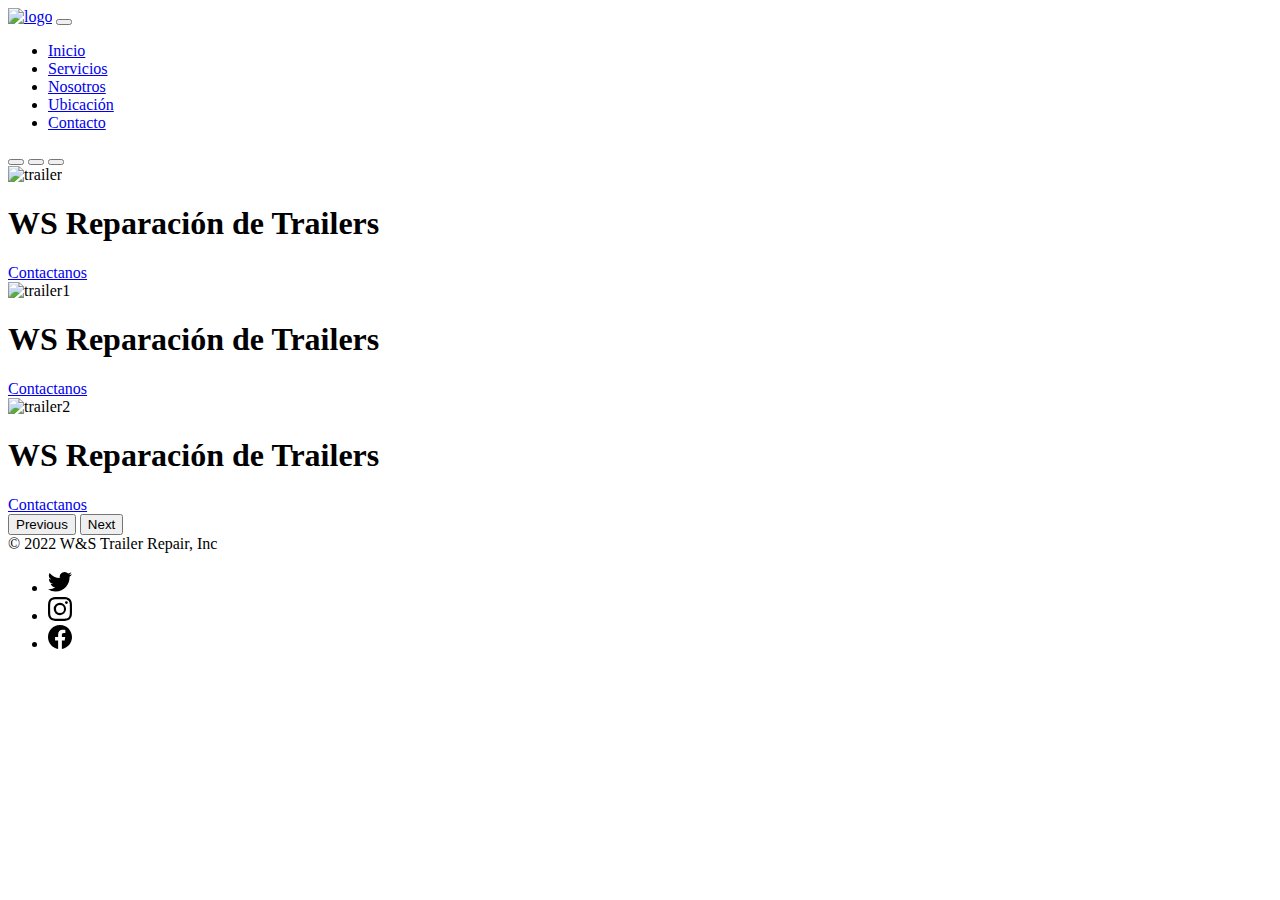
==== index.html @ f012eaa8 "Aplicando Bootstrap 3" ====
<!DOCTYPE html>
<html lang="en">
<head>
    <meta charset="UTF-8">
    <meta http-equiv="X-UA-Compatible" content="IE=edge">
    <meta name="viewport" content="width=device-width, initial-scale=1.0">
    <title>Inicio</title>
    <!-- CSS only -->
    <link href="https://cdn.jsdelivr.net/npm/bootstrap@5.2.0-beta1/dist/css/bootstrap.min.css" rel="stylesheet" integrity="sha384-0evHe/X+R7YkIZDRvuzKMRqM+OrBnVFBL6DOitfPri4tjfHxaWutUpFmBp4vmVor" crossorigin="anonymous">
    <!-- CSS -->
    <link rel="stylesheet" href="./css/style.css">
    <link rel="shortcut icon" href="./Img/logosinfondo.png" type="image/x-icon">
</head>
<body>
    <header>
        <nav class="navbar navbar-expand-lg bg-light">        
            <div class="container-fluid">
                <a class="navbar-brand" href="./index.html"><img src="./img/logosinfondo.png" alt="logo"></a>
                <button class="navbar-toggler" type="button" data-bs-toggle="collapse" data-bs-target="#navbarSupportedContent" aria-controls="navbarSupportedContent" aria-expanded="false" aria-label="Toggle navigation">
                <span class="navbar-toggler-icon"></span>
                </button>
                <div class="collapse navbar-collapse" id="navbarSupportedContent">
                    <ul class="navbar-nav ms-auto mb-2 mb-lg-0 " >
                        <li class="nav-item">
                            <a class="nav-link active" aria-current="page" href="./index.html">Inicio</a>
                        </li>
                        <li class="nav-item">
                            <a class="nav-link active" aria-current="page" href="./Pages/servicios.html">Servicios</a>
                        </li>
                        <li class="nav-item">
                            <a class="nav-link active" aria-current="page" href="./Pages/nosotros.html">Nosotros</a>
                        </li>
                        <li class="nav-item">
                            <a class="nav-link active" aria-current="page" href="./Pages/ubicacion.html">Ubicación</a>
                        </li>
                        <li class="nav-item">
                            <a class="nav-link active" aria-current="page" href="./Pages/contacto.html">Contacto</a>
                        </li>                        
                    </ul>                    
                </div>
            </div>        
        </nav>   
    </header> 
    <main>
        <div id="carouselExampleCaptions" class="carousel slide" data-bs-ride="false">
            <div class="carousel-indicators">
                <button type="button" data-bs-target="#carouselExampleCaptions" data-bs-slide-to="0" class="active" aria-current="true" aria-label="Slide 1"></button>
                <button type="button" data-bs-target="#carouselExampleCaptions" data-bs-slide-to="1" aria-label="Slide 2"></button>
                <button type="button" data-bs-target="#carouselExampleCaptions" data-bs-slide-to="2" aria-label="Slide 3"></button>
                </div>
                <div class="carousel-inner">
                    <div class="carousel-item active">
                        <img src="./img/trailer.jpg" class="d-block w-100" alt="trailer">
                    <div class="carousel-caption d-none d-md-block">
                        <h1>WS Reparación de Trailers</h1>
                        <div class="contenedor_boton">
                            <a href="./Pages/contacto.html" class="btn btn-warning">Contactanos</a>
                        </div>
                    </div>
                </div>
                <div class="carousel-item">
                    <img src="./img/trailer1.jpg" class="d-block w-100" alt="trailer1">
                <div class="carousel-caption d-none d-md-block">
                    <h1>WS Reparación de Trailers</h1>
                    <div class="contenedor_boton">
                        <a href="./Pages/contacto.html" class="btn btn-warning">Contactanos</a>
                    </div>
                </div>
            </div>
                <div class="carousel-item">
                    <img src="./img/trailer2.jpg" class="d-block w-100" alt="trailer2">
                    <div class="carousel-caption d-none d-md-block">
                        <h1>WS Reparación de Trailers</h1>
                        <div class="contenedor_boton">
                            <a href="./Pages/contacto.html" class="btn btn-warning">Contactanos</a>
                        </div>
                    </div>
                </div>
            </div>
            <button class="carousel-control-prev" type="button" data-bs-target="#carouselExampleCaptions" data-bs-slide="prev">
                <span class="carousel-control-prev-icon" aria-hidden="true"></span>
                <span class="visually-hidden">Previous</span>
            </button>
            <button class="carousel-control-next" type="button" data-bs-target="#carouselExampleCaptions" data-bs-slide="next">
                <span class="carousel-control-next-icon" aria-hidden="true"></span>
                <span class="visually-hidden">Next</span>
            </button>
        </div>
        <!-- JavaScript Bundle with Popper -->
    <script src="https://cdn.jsdelivr.net/npm/bootstrap@5.2.0-beta1/dist/js/bootstrap.bundle.min.js" integrity="sha384-pprn3073KE6tl6bjs2QrFaJGz5/SUsLqktiwsUTF55Jfv3qYSDhgCecCxMW52nD2" crossorigin="anonymous"></script>
    </main>
    <!-- Iconos de redes sociales -->
    <svg xmlns="http://www.w3.org/2000/svg" style="display: none;">
        <symbol id="facebook" viewBox="0 0 16 16">
            <path d="M16 8.049c0-4.446-3.582-8.05-8-8.05C3.58 0-.002 3.603-.002 8.05c0 4.017 2.926 7.347 6.75 7.951v-5.625h-2.03V8.05H6.75V6.275c0-2.017 1.195-3.131 3.022-3.131.876 0 1.791.157 1.791.157v1.98h-1.009c-.993 0-1.303.621-1.303 1.258v1.51h2.218l-.354 2.326H9.25V16c3.824-.604 6.75-3.934 6.75-7.951z"/>
        </symbol>
        <symbol id="instagram" viewBox="0 0 16 16">
            <path d="M8 0C5.829 0 5.556.01 4.703.048 3.85.088 3.269.222 2.76.42a3.917 3.917 0 0 0-1.417.923A3.927 3.927 0 0 0 .42 2.76C.222 3.268.087 3.85.048 4.7.01 5.555 0 5.827 0 8.001c0 2.172.01 2.444.048 3.297.04.852.174 1.433.372 1.942.205.526.478.972.923 1.417.444.445.89.719 1.416.923.51.198 1.09.333 1.942.372C5.555 15.99 5.827 16 8 16s2.444-.01 3.298-.048c.851-.04 1.434-.174 1.943-.372a3.916 3.916 0 0 0 1.416-.923c.445-.445.718-.891.923-1.417.197-.509.332-1.09.372-1.942C15.99 10.445 16 10.173 16 8s-.01-2.445-.048-3.299c-.04-.851-.175-1.433-.372-1.941a3.926 3.926 0 0 0-.923-1.417A3.911 3.911 0 0 0 13.24.42c-.51-.198-1.092-.333-1.943-.372C10.443.01 10.172 0 7.998 0h.003zm-.717 1.442h.718c2.136 0 2.389.007 3.232.046.78.035 1.204.166 1.486.275.373.145.64.319.92.599.28.28.453.546.598.92.11.281.24.705.275 1.485.039.843.047 1.096.047 3.231s-.008 2.389-.047 3.232c-.035.78-.166 1.203-.275 1.485a2.47 2.47 0 0 1-.599.919c-.28.28-.546.453-.92.598-.28.11-.704.24-1.485.276-.843.038-1.096.047-3.232.047s-2.39-.009-3.233-.047c-.78-.036-1.203-.166-1.485-.276a2.478 2.478 0 0 1-.92-.598 2.48 2.48 0 0 1-.6-.92c-.109-.281-.24-.705-.275-1.485-.038-.843-.046-1.096-.046-3.233 0-2.136.008-2.388.046-3.231.036-.78.166-1.204.276-1.486.145-.373.319-.64.599-.92.28-.28.546-.453.92-.598.282-.11.705-.24 1.485-.276.738-.034 1.024-.044 2.515-.045v.002zm4.988 1.328a.96.96 0 1 0 0 1.92.96.96 0 0 0 0-1.92zm-4.27 1.122a4.109 4.109 0 1 0 0 8.217 4.109 4.109 0 0 0 0-8.217zm0 1.441a2.667 2.667 0 1 1 0 5.334 2.667 2.667 0 0 1 0-5.334z"/>
        </symbol>
        <symbol id="twitter" viewBox="0 0 16 16">
            <path d="M5.026 15c6.038 0 9.341-5.003 9.341-9.334 0-.14 0-.282-.006-.422A6.685 6.685 0 0 0 16 3.542a6.658 6.658 0 0 1-1.889.518 3.301 3.301 0 0 0 1.447-1.817 6.533 6.533 0 0 1-2.087.793A3.286 3.286 0 0 0 7.875 6.03a9.325 9.325 0 0 1-6.767-3.429 3.289 3.289 0 0 0 1.018 4.382A3.323 3.323 0 0 1 .64 6.575v.045a3.288 3.288 0 0 0 2.632 3.218 3.203 3.203 0 0 1-.865.115 3.23 3.23 0 0 1-.614-.057 3.283 3.283 0 0 0 3.067 2.277A6.588 6.588 0 0 1 .78 13.58a6.32 6.32 0 0 1-.78-.045A9.344 9.344 0 0 0 5.026 15z"/>
        </symbol>
    </svg>
    <!-- terminan -->
    <div class="container">
        <footer class="d-flex flex-wrap justify-content-between align-items-center py-3 my-4 border-top colorfooter">
            <div class="col-md-4 d-flex align-items-center">
                <span class="text-muted">&copy; 2022 W&S Trailer Repair, Inc</span>
            </div>
            <ul class="nav col-md-4 justify-content-end list-unstyled d-flex">
                <li class="ms-3"><a class="text-muted" href="http://www.twitter.com"><svg class="bi" width="24" height="24"><use xlink:href="#twitter"/> --></svg></a></li>
                <li class="ms-3"><a class="text-muted" href="http://www.instagram.com"><svg class="bi" width="24" height="24"><use xlink:href="#instagram"/></svg></a></li>
                <li class="ms-3"><a class="text-muted" href="http://wwww.facebook.com"><svg class="bi" width="24" height="24"><use xlink:href="#facebook"/></svg></a></li>
            </ul>
        </footer>
    </div>
</body>
</html>
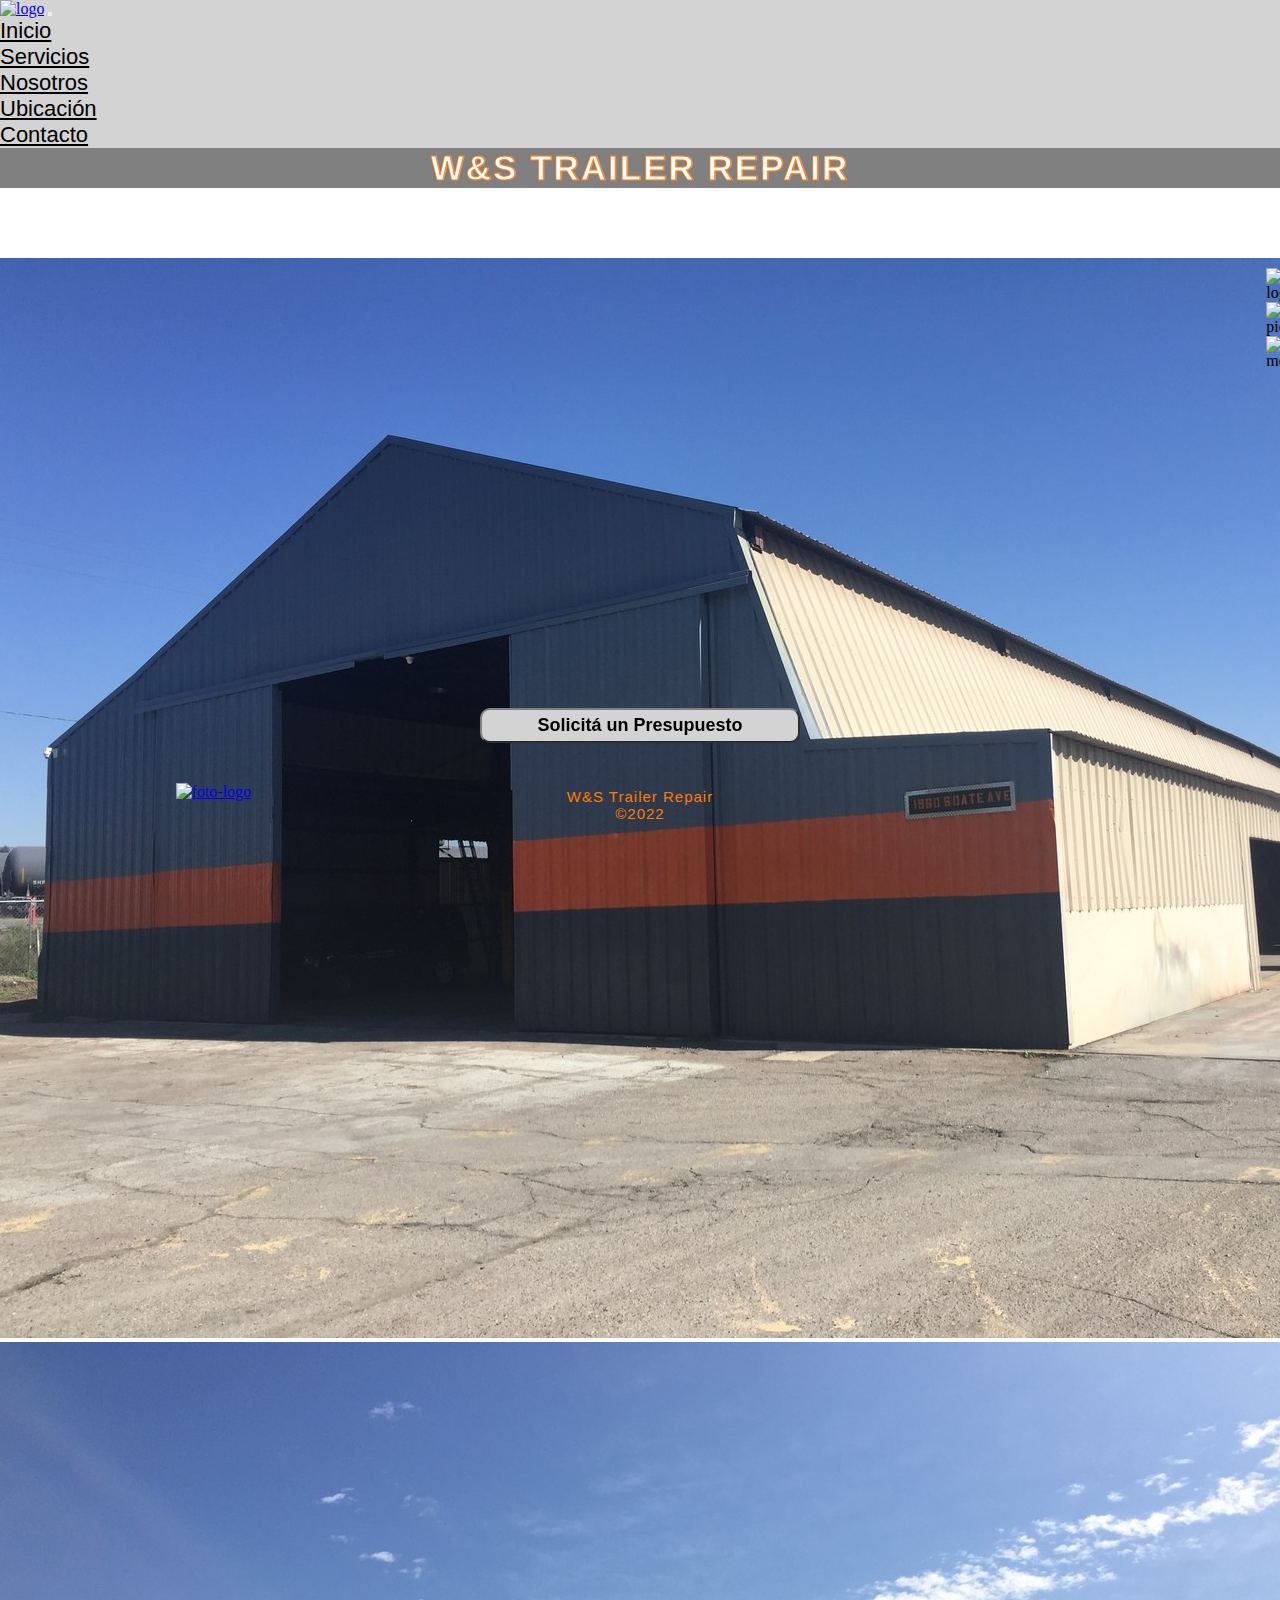
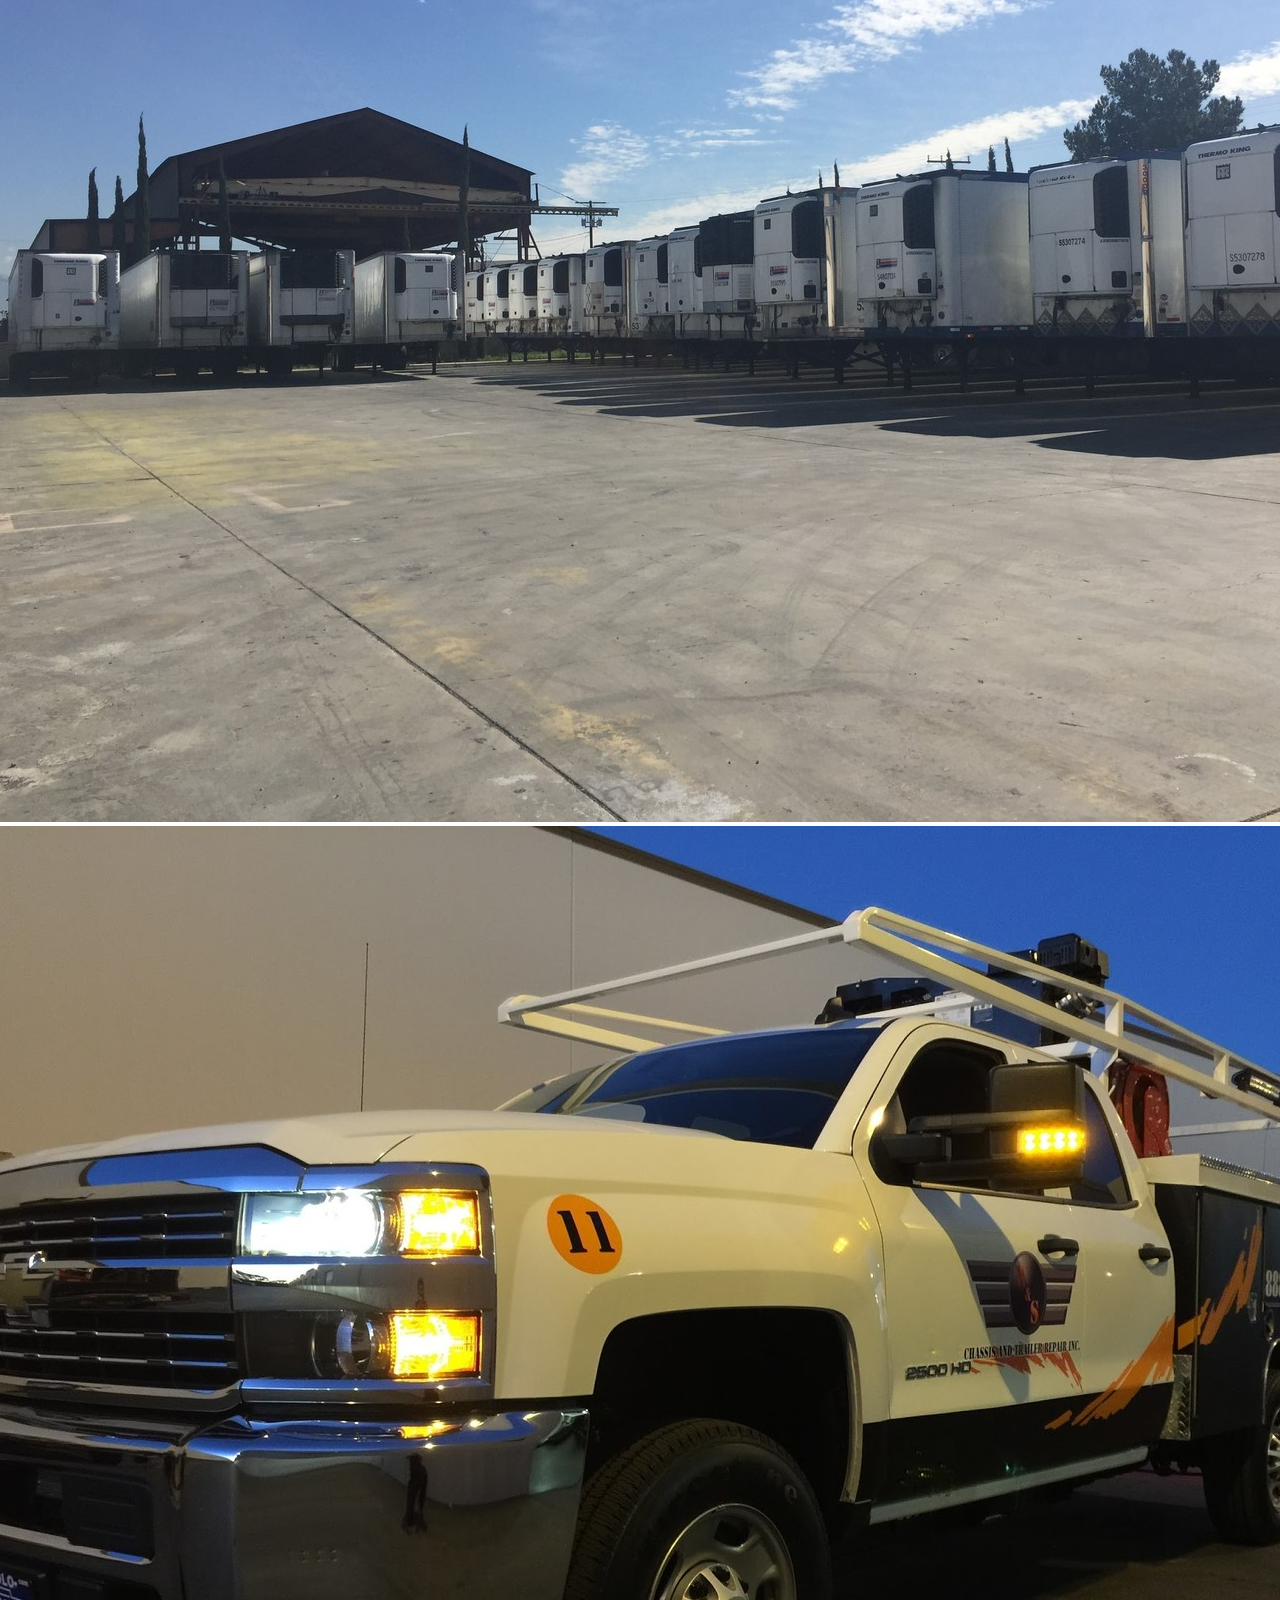
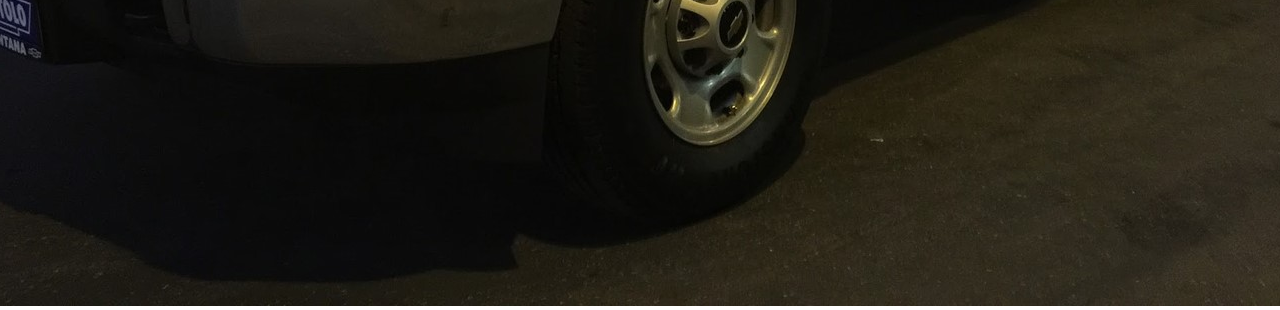
==== commit d7642ea9: "segunda entrega" ====
--- a/index.html
+++ b/index.html
@@ -10,6 +10,8 @@
     <!-- CSS -->
     <link rel="stylesheet" href="./css/style.css">
     <link rel="shortcut icon" href="./Img/logosinfondo.png" type="image/x-icon">
+    <link href="https://unpkg.com/aos@2.3.1/dist/aos.css" rel="stylesheet">
+    <script src="https://kit.fontawesome.com/0d23f1ec48.js" crossorigin="anonymous"></script>
 </head>
 <body>
     <header>
@@ -41,78 +43,87 @@
             </div>        
         </nav>   
     </header> 
-    <main>
-        <div id="carouselExampleCaptions" class="carousel slide" data-bs-ride="false">
-            <div class="carousel-indicators">
-                <button type="button" data-bs-target="#carouselExampleCaptions" data-bs-slide-to="0" class="active" aria-current="true" aria-label="Slide 1"></button>
-                <button type="button" data-bs-target="#carouselExampleCaptions" data-bs-slide-to="1" aria-label="Slide 2"></button>
-                <button type="button" data-bs-target="#carouselExampleCaptions" data-bs-slide-to="2" aria-label="Slide 3"></button>
-                </div>
-                <div class="carousel-inner">
-                    <div class="carousel-item active">
-                        <img src="./img/trailer.jpg" class="d-block w-100" alt="trailer">
-                    <div class="carousel-caption d-none d-md-block">
-                        <h1>WS Reparación de Trailers</h1>
-                        <div class="contenedor_boton">
-                            <a href="./Pages/contacto.html" class="btn btn-warning">Contactanos</a>
+    <main>  
+        <section class="section0">
+            <div class="titulo_index">
+                <h1>W&S TRAILER REPAIR</h1>
+            </div>
+        </section>     
+        <section id="section1">
+            <div class="contenedor0">
+                <div id="carouselExampleCaptions" class="carousel slide" data-bs-ride="false">
+                    <div class="carousel-indicators">
+                        <button type="button" data-bs-target="#carouselExampleCaptions" data-bs-slide-to="0" class="active" aria-current="true" aria-label="Slide 1"></button>
+                        <button type="button" data-bs-target="#carouselExampleCaptions" data-bs-slide-to="1" aria-label="Slide 2"></button>
+                        <button type="button" data-bs-target="#carouselExampleCaptions" data-bs-slide-to="2" aria-label="Slide 3"></button>
+                        </div>
+                        <div class="carousel-inner">
+                            <div class="carousel-item active">
+                                <img src="./img/trailer.jpg" class="d-block w-100" alt="trailer">
+                        </div>
+                        <div class="carousel-item">
+                            <img src="./img/trailer1.jpg" class="d-block w-100" alt="trailer1">
+                    </div>
+                        <div class="carousel-item">
+                            <img src="./img/trailer2.jpg" class="d-block w-100" alt="trailer2">
                         </div>
                     </div>
-                </div>
-                <div class="carousel-item">
-                    <img src="./img/trailer1.jpg" class="d-block w-100" alt="trailer1">
-                <div class="carousel-caption d-none d-md-block">
-                    <h1>WS Reparación de Trailers</h1>
-                    <div class="contenedor_boton">
-                        <a href="./Pages/contacto.html" class="btn btn-warning">Contactanos</a>
-                    </div>
+                    <button class="carousel-control-prev" type="button" data-bs-target="#carouselExampleCaptions" data-bs-slide="prev">
+                        <span class="carousel-control-prev-icon" aria-hidden="true"></span>
+                        <span class="visually-hidden">Previous</span>
+                    </button>
+                    <button class="carousel-control-next" type="button" data-bs-target="#carouselExampleCaptions" data-bs-slide="next">
+                        <span class="carousel-control-next-icon" aria-hidden="true"></span>
+                        <span class="visually-hidden">Next</span>
+                    </button>
                 </div>
             </div>
-                <div class="carousel-item">
-                    <img src="./img/trailer2.jpg" class="d-block w-100" alt="trailer2">
-                    <div class="carousel-caption d-none d-md-block">
-                        <h1>WS Reparación de Trailers</h1>
-                        <div class="contenedor_boton">
-                            <a href="./Pages/contacto.html" class="btn btn-warning">Contactanos</a>
-                        </div>
-                    </div>
+            <div class="contenedor1">
+                <div class="imagenes">
+                    <img src="./img/logosinfondo.png" alt="logo">
+                    <img src="./img/nombresinfondo.png" alt="pie_logo">
+                    <img src="./img/logomecanico.png" alt="mecanico">
                 </div>
             </div>
-            <button class="carousel-control-prev" type="button" data-bs-target="#carouselExampleCaptions" data-bs-slide="prev">
-                <span class="carousel-control-prev-icon" aria-hidden="true"></span>
-                <span class="visually-hidden">Previous</span>
-            </button>
-            <button class="carousel-control-next" type="button" data-bs-target="#carouselExampleCaptions" data-bs-slide="next">
-                <span class="carousel-control-next-icon" aria-hidden="true"></span>
-                <span class="visually-hidden">Next</span>
-            </button>
+            
+        </section> 
+        <section id="section2">  
+            <div class="contenedor3">
+                <div class="contenedor_boton" data-aos="flip-left"
+                data-aos-easing="ease-out-cubic"
+                data-aos-duration="2000">
+                    <a href="./Pages/contacto.html"><button method="get" type="submit">Solicitá un Presupuesto</button></a>
+                </div>
+            </div>
+        </section>          
+        <!-- JavaScript Bundle with Popper -->
+        <script src="https://cdn.jsdelivr.net/npm/bootstrap@5.2.0-beta1/dist/js/bootstrap.bundle.min.js" integrity="sha384-pprn3073KE6tl6bjs2QrFaJGz5/SUsLqktiwsUTF55Jfv3qYSDhgCecCxMW52nD2" crossorigin="anonymous"></script>
+    </main>
+    <footer class="pie">
+        <div class="container_footer">
+            <div class="box">
+                <figure>
+                    <a href="./index.html">
+                        <img src="./img/logosinfondo.png" alt="foto-logo">
+                    </a>
+                </figure>
+            </div>
+            <div class="box">
+                <small class="small">W&S Trailer Repair <br>&copy;2022 </small>
+            </div>
+            <div class="box">
+                <div class="redes">  
+                    <a href="http://www.facebook.com" class="fa fa-facebook" target="_blank"></a>
+                    <a href="http://www.instagram.com" class="fa fa-instagram" target="_blank"></a>
+                    <a href="http://www.twitter.com" class="fa fa-twitter" target="_blank"></a>
+                </div>
+            </div>    
         </div>
-        <!-- JavaScript Bundle with Popper -->
-    <script src="https://cdn.jsdelivr.net/npm/bootstrap@5.2.0-beta1/dist/js/bootstrap.bundle.min.js" integrity="sha384-pprn3073KE6tl6bjs2QrFaJGz5/SUsLqktiwsUTF55Jfv3qYSDhgCecCxMW52nD2" crossorigin="anonymous"></script>
-    </main>
-    <!-- Iconos de redes sociales -->
-    <svg xmlns="http://www.w3.org/2000/svg" style="display: none;">
-        <symbol id="facebook" viewBox="0 0 16 16">
-            <path d="M16 8.049c0-4.446-3.582-8.05-8-8.05C3.58 0-.002 3.603-.002 8.05c0 4.017 2.926 7.347 6.75 7.951v-5.625h-2.03V8.05H6.75V6.275c0-2.017 1.195-3.131 3.022-3.131.876 0 1.791.157 1.791.157v1.98h-1.009c-.993 0-1.303.621-1.303 1.258v1.51h2.218l-.354 2.326H9.25V16c3.824-.604 6.75-3.934 6.75-7.951z"/>
-        </symbol>
-        <symbol id="instagram" viewBox="0 0 16 16">
-            <path d="M8 0C5.829 0 5.556.01 4.703.048 3.85.088 3.269.222 2.76.42a3.917 3.917 0 0 0-1.417.923A3.927 3.927 0 0 0 .42 2.76C.222 3.268.087 3.85.048 4.7.01 5.555 0 5.827 0 8.001c0 2.172.01 2.444.048 3.297.04.852.174 1.433.372 1.942.205.526.478.972.923 1.417.444.445.89.719 1.416.923.51.198 1.09.333 1.942.372C5.555 15.99 5.827 16 8 16s2.444-.01 3.298-.048c.851-.04 1.434-.174 1.943-.372a3.916 3.916 0 0 0 1.416-.923c.445-.445.718-.891.923-1.417.197-.509.332-1.09.372-1.942C15.99 10.445 16 10.173 16 8s-.01-2.445-.048-3.299c-.04-.851-.175-1.433-.372-1.941a3.926 3.926 0 0 0-.923-1.417A3.911 3.911 0 0 0 13.24.42c-.51-.198-1.092-.333-1.943-.372C10.443.01 10.172 0 7.998 0h.003zm-.717 1.442h.718c2.136 0 2.389.007 3.232.046.78.035 1.204.166 1.486.275.373.145.64.319.92.599.28.28.453.546.598.92.11.281.24.705.275 1.485.039.843.047 1.096.047 3.231s-.008 2.389-.047 3.232c-.035.78-.166 1.203-.275 1.485a2.47 2.47 0 0 1-.599.919c-.28.28-.546.453-.92.598-.28.11-.704.24-1.485.276-.843.038-1.096.047-3.232.047s-2.39-.009-3.233-.047c-.78-.036-1.203-.166-1.485-.276a2.478 2.478 0 0 1-.92-.598 2.48 2.48 0 0 1-.6-.92c-.109-.281-.24-.705-.275-1.485-.038-.843-.046-1.096-.046-3.233 0-2.136.008-2.388.046-3.231.036-.78.166-1.204.276-1.486.145-.373.319-.64.599-.92.28-.28.546-.453.92-.598.282-.11.705-.24 1.485-.276.738-.034 1.024-.044 2.515-.045v.002zm4.988 1.328a.96.96 0 1 0 0 1.92.96.96 0 0 0 0-1.92zm-4.27 1.122a4.109 4.109 0 1 0 0 8.217 4.109 4.109 0 0 0 0-8.217zm0 1.441a2.667 2.667 0 1 1 0 5.334 2.667 2.667 0 0 1 0-5.334z"/>
-        </symbol>
-        <symbol id="twitter" viewBox="0 0 16 16">
-            <path d="M5.026 15c6.038 0 9.341-5.003 9.341-9.334 0-.14 0-.282-.006-.422A6.685 6.685 0 0 0 16 3.542a6.658 6.658 0 0 1-1.889.518 3.301 3.301 0 0 0 1.447-1.817 6.533 6.533 0 0 1-2.087.793A3.286 3.286 0 0 0 7.875 6.03a9.325 9.325 0 0 1-6.767-3.429 3.289 3.289 0 0 0 1.018 4.382A3.323 3.323 0 0 1 .64 6.575v.045a3.288 3.288 0 0 0 2.632 3.218 3.203 3.203 0 0 1-.865.115 3.23 3.23 0 0 1-.614-.057 3.283 3.283 0 0 0 3.067 2.277A6.588 6.588 0 0 1 .78 13.58a6.32 6.32 0 0 1-.78-.045A9.344 9.344 0 0 0 5.026 15z"/>
-        </symbol>
-    </svg>
-    <!-- terminan -->
-    <div class="container">
-        <footer class="d-flex flex-wrap justify-content-between align-items-center py-3 my-4 border-top colorfooter">
-            <div class="col-md-4 d-flex align-items-center">
-                <span class="text-muted">&copy; 2022 W&S Trailer Repair, Inc</span>
-            </div>
-            <ul class="nav col-md-4 justify-content-end list-unstyled d-flex">
-                <li class="ms-3"><a class="text-muted" href="http://www.twitter.com"><svg class="bi" width="24" height="24"><use xlink:href="#twitter"/> --></svg></a></li>
-                <li class="ms-3"><a class="text-muted" href="http://www.instagram.com"><svg class="bi" width="24" height="24"><use xlink:href="#instagram"/></svg></a></li>
-                <li class="ms-3"><a class="text-muted" href="http://wwww.facebook.com"><svg class="bi" width="24" height="24"><use xlink:href="#facebook"/></svg></a></li>
-            </ul>
-        </footer>
-    </div>
+    </footer>   
+    
+    <script src="https://unpkg.com/aos@2.3.1/dist/aos.js"></script>
+    <script>
+        AOS.init();
+    </script>
 </body>
 </html>--- a/css/style.css
+++ b/css/style.css
@@ -0,0 +1,494 @@
+*{
+    padding:0;
+    margin:0;
+    box-sizing: border-box;
+}
+
+/* HEADER */
+.navbar {
+    background-color: lightgray  !important;    
+}
+.nav-item a {
+    font-family: sans-serif !important;
+    color: black !important;
+}
+.nav-item a:hover{
+    color: rgb(255, 123, 0) !important;
+}
+/* Index */
+.section0 {
+    width: 100%;
+    height: 40px;
+    text-align: center;
+    display: flex;
+    justify-content:center ;
+}
+.titulo_index {
+    width: 100%;
+    padding-top:  0px;
+    padding-bottom: 0px;    
+    text-align: center;
+    color: white;
+    font-family: sans-serif;    
+    background-color: gray;    
+    display: flex;
+    justify-content: center;    
+}
+.titulo_index h1{
+    font-size: 35px;
+    letter-spacing: 2px;
+    -webkit-text-stroke: 1px rgb(255, 123, 0); 
+    font-weight: bold;   
+}
+.contenedor_boton button {
+    font-family: sans-serif;
+    justify-content: center;
+    font-size: 18px;
+    width: 320px;
+    height: 35px;
+    font-weight: bold;
+    color: black;
+    border-radius: 10px; 
+    border-color: gray;
+    background-color: lightgray;        
+}
+/* === FOOTER INDEX === */
+.pie {
+    width: 100%;
+    height: 80px;
+    background-color: black;
+}
+.pie .container_footer {
+    width: 100%;
+    height: 80px;
+    margin: auto;
+    display: grid;
+    grid-template-columns: repeat(3, 1fr);
+}
+.pie .container_footer figure {
+    display: flex;
+    justify-content: center;
+    align-items: center;
+}
+.pie .container_footer figure img {
+    width: 150px;
+    height: auto;
+    padding-top: 10px;
+}
+.pie .container_footer .box{
+    height: 80px;
+}
+.pie .small{
+    display: flex;
+    justify-content: center;
+    color: rgb(255, 123, 0);
+    padding-top: 30px;
+    letter-spacing: 1px;
+    font-family: sans-serif;
+}
+.pie .container_footer .redes{
+    display: flex;
+    justify-content: center;
+    padding-top: 30px;
+    height: 70px;
+}
+.pie .container_footer .redes a {
+    display: inline-block;
+    text-decoration: none;
+    width: 80px;
+    height: 50px;
+    color: rgb(255, 123, 0);
+    text-align: center;
+    transition: all 300ms ease;    
+}
+.pie .container_footer .redes a:hover {
+    color: white;
+}
+/* FOOTER */
+.text-muted {
+    color: orange  !important;    
+} 
+/* SERVICIOS */
+.titulo {
+    padding: 30px;    
+    text-align: center;
+    color: orange;
+    font-family:Arial, Helvetica, sans-serif;
+}
+/* ubicacion */
+h4 {
+    font-size: 25px;
+    padding-top: 25px ;
+    text-align: center;
+    font-family:Arial, Helvetica, sans-serif;
+    letter-spacing: 2px;
+    word-spacing: 5px;
+    color: orange;
+}
+.iframe {    
+    text-align: center;  
+    padding-top: 25px;
+    padding-bottom: 50px;
+    font-size: 25px;
+}
+/* SERVICIOS */
+.titulo_form {
+    padding: 15px;  
+    text-align: center;  
+    color: orange;    
+}
+h5{
+    font-size: 35px;
+    text-align: center;
+}
+.formulario{    
+    width: 60%;
+    justify-content: center;
+} 
+.section_form{
+    display: flex;
+    justify-content: center;   
+} 
+/* NOSOTROS */
+
+/* #section1{
+    width: 100%;
+}
+.contenedor1 {
+    position: relative;
+    display: flex;
+    justify-content: center; 
+}
+.imagenes {
+    display: flex;
+    width: 50%;
+    height: auto;
+    flex-direction: column;
+    justify-content: center;
+    padding-top: 50px;
+}
+.contenedor2{
+    position: relative;
+    display: flex;
+        justify-content: center; 
+    padding-top: 50px;
+}
+.texto {
+    display: flex;
+    width: 50%;
+    height: auto;
+    flex-direction: column;
+    justify-content: center;
+    padding-top: 10px;
+}
+.contenedor2 h1{
+    font-size: 25px;
+    text-align: center;
+    color: rgb(255, 123, 0);
+    padding-bottom: 20px;   
+}
+.contenedor2 p{
+    font-size: 20px;
+    text-align:center;
+    padding-bottom: 20px;
+}
+.contenedor3 {
+    position: relative;
+    display: flex;
+    justify-content: center; 
+    padding: 30px;
+}
+.contenedor_boton button {
+    font-family: 'Koulen', cursive;
+    justify-content: center;
+    font-size: 18px;
+    width: 100px;
+    height: 40px;
+    font-weight: bold;
+    color: black; 
+    border-radius: 5px; 
+    border-color: white;
+    background-color: rgb(255, 123, 0);
+    padding: 3px;
+} */
+
+/* CONTACTO */
+.section_form{
+    padding-top: 80px;
+    padding-bottom: 80px;
+}
+.btn{
+    background-color: rgb(255, 123, 0) !important;
+}
+
+
+/* -- MOBILE -- */
+@media (max-width: 576px) {
+
+    /* HEADER */
+    .navbar-brand img{    
+        width: 150px;
+    }
+    .container-fluid{
+        width: 95%;
+    }
+    .nav-link{
+        font-size: 18px;        
+    }
+    /* FOOTER INDEX*/
+    .pie .container_footer figure img {
+        width: 100px;
+        height: auto;
+        padding-top: 20px;
+    }
+    .pie .container_footer .box{
+        height: 60px;
+    }
+    .pie .small{
+        display: flex;
+        justify-content: center;
+        color: rgb(255, 123, 0);
+        padding-top: 20px;
+        text-align: center;
+        font-family: sans-serif;
+        font-size: 12px;
+    }    
+    .pie .container_footer .redes{
+        padding-top: 30px;
+        height: 70px;
+    }
+    .pie .container_footer .redes a {
+        width: 40px;
+        height: 20px;
+        
+    }
+    /* FOOTER */
+    .text-muted {
+        font-size: 16px;
+    } 
+    /* INDEX */
+    .section0{
+        height: 40px;        
+    }
+    .titulo_index {
+        width: 100%;
+        padding-top:  5px;          
+    }
+    .titulo_index h1{
+        font-size: 25px;         
+        -webkit-text-stroke: 0.5px rgb(255, 123, 0);   
+    }    
+    .contenedor1 {
+        width: 100%;   
+        height: auto;     
+        padding: 20px;
+        display: flex;
+        justify-content: center;
+    } 
+    .imagenes {        
+        width: 50%;
+        height: auto;        
+        padding-top: 20px;
+        padding-bottom: 20PX;
+        display: flex;        
+        flex-direction: column;
+    } 
+    .contenedor3 {
+        position: relative;
+        display: flex;
+        justify-content: center; 
+        padding: 30px;
+    }     
+    .contenedor_boton button {
+        font-size: 18px;
+        width: 250px;
+        height: 30px;        
+    }
+}
+
+/* -- TABLET -- */
+@media (min-width: 576px) and (max-width: 992px) {
+
+    /* HEADER */
+    .navbar-brand img{    
+        width: 160px; 
+    }
+    .container-fluid{
+        width: 90%;
+    }
+    .nav-link{
+        font-size: 19px;
+    }   
+    /* INDEX */
+    .section0{
+        height: 40px;        
+    }
+    .titulo_index {
+        width: 100%;
+        padding-top:  5px;          
+    }
+    .titulo_index h1{
+        font-size: 25px;         
+        -webkit-text-stroke: 0.5px rgb(255, 123, 0);   
+    }    
+    .contenedor1 {
+        width: 100%;   
+        height: auto;     
+        padding: 20px;
+        display: flex;
+        justify-content: center;
+    } 
+    .imagenes {        
+        width: 50%;
+        height: auto;        
+        padding-top: 20px;
+        padding-bottom: 20PX;
+        display: flex;        
+        flex-direction: column;
+    } 
+    .contenedor3 {
+        position: relative;
+        display: flex;
+        justify-content: center; 
+        padding: 30px;
+    }     
+    .contenedor_boton button {
+        font-size: 18px;
+        width: 250px;
+        height: 30px;        
+    }
+    /* FOOTER INDEX*/
+    .pie .container_footer figure img {
+        width: 100px;
+        height: auto;
+        padding-top: 20px;
+    }
+    .pie .container_footer .box{
+        height: 60px;
+    }
+    .pie .small{
+        display: flex;
+        justify-content: center;
+        color: rgb(255, 123, 0);
+        padding-top: 20px;
+        text-align: center;
+        font-family: sans-serif;
+        font-size: 12px;
+    }    
+    .pie .container_footer .redes{
+        padding-top: 30px;
+        height: 70px;
+    }
+    .pie .container_footer .redes a {
+        width: 40px;
+        height: 20px;        
+    }
+    /* FOOTER */
+    .text-muted {
+        font-size: 16px;
+    } 
+    /* UBICACION */
+    h4 { 
+        font-size: 40px;
+    }
+    iframe {    
+        width: 550px;
+        height: 500px; 
+        padding-top: 0px;
+        padding-bottom: 0px;
+    }
+    /* NOSOTROS */
+    /* .contenedor2 p{
+        font-size: 25px;
+        text-align: justify;
+        padding-bottom: 10px;
+    }
+    .contenedor_boton button {
+        font-size: 20px;
+        width: 150px;
+        height: 60px;
+        padding: 10px;
+    }    */ 
+}
+
+/* -- DESKTOP -- */
+@media (min-width: 992px) {
+    /* HEADER */
+    .navbar-brand img {    
+        width: 170px;            
+    }
+    .container-fluid{
+        width: 80%;
+    }
+    .nav-link{
+        font-size: 22px;        
+    }       
+    /* FOOTER INDEX*/     
+    .pie .small{
+        display: flex;
+        justify-content: center;
+        color: rgb(255, 123, 0);
+        padding-top: 15px;
+        text-align: center;
+        font-family: sans-serif;
+        font-size: 15px;
+    }    
+    /* FOOTER */
+    .text-muted {
+        font-size: 20px;
+    }  
+    /* UBICACION */
+    h4 { 
+        font-size: 50px;
+    }
+    iframe {    
+        width: 700px;
+        height: 600px; 
+        padding-top: 0px;
+        padding-bottom: 0px;
+    }
+    /* INDEX */
+    #section1{
+        display: flex;  
+        justify-content: center;   
+        width: 100%;        
+    }    
+    .contenedor0 {        
+        width: 100%;  
+        height:auto ;      
+        padding: 20px;
+        display: flex;
+        justify-content: center;   
+        align-items: center;        
+    }
+    .carousel {
+        width: 100%;
+        height: 450px;        
+        padding-top: 50px;
+        display: flex; 
+        align-content: center;
+    }
+    .contenedor1 {
+        width: 80%;   
+        height: auto;     
+        padding: 20px;
+        display: flex;
+        justify-content: center;
+    }
+    .imagenes {        
+        width: 45%;
+        height: auto;        
+        padding-top: 60px;
+        display: flex;        
+        flex-direction: column;
+    }
+    .contenedor3 {
+        position: relative;
+        display: flex;
+        justify-content: center; 
+        padding: 30px;
+    }    
+    
+}
+
+
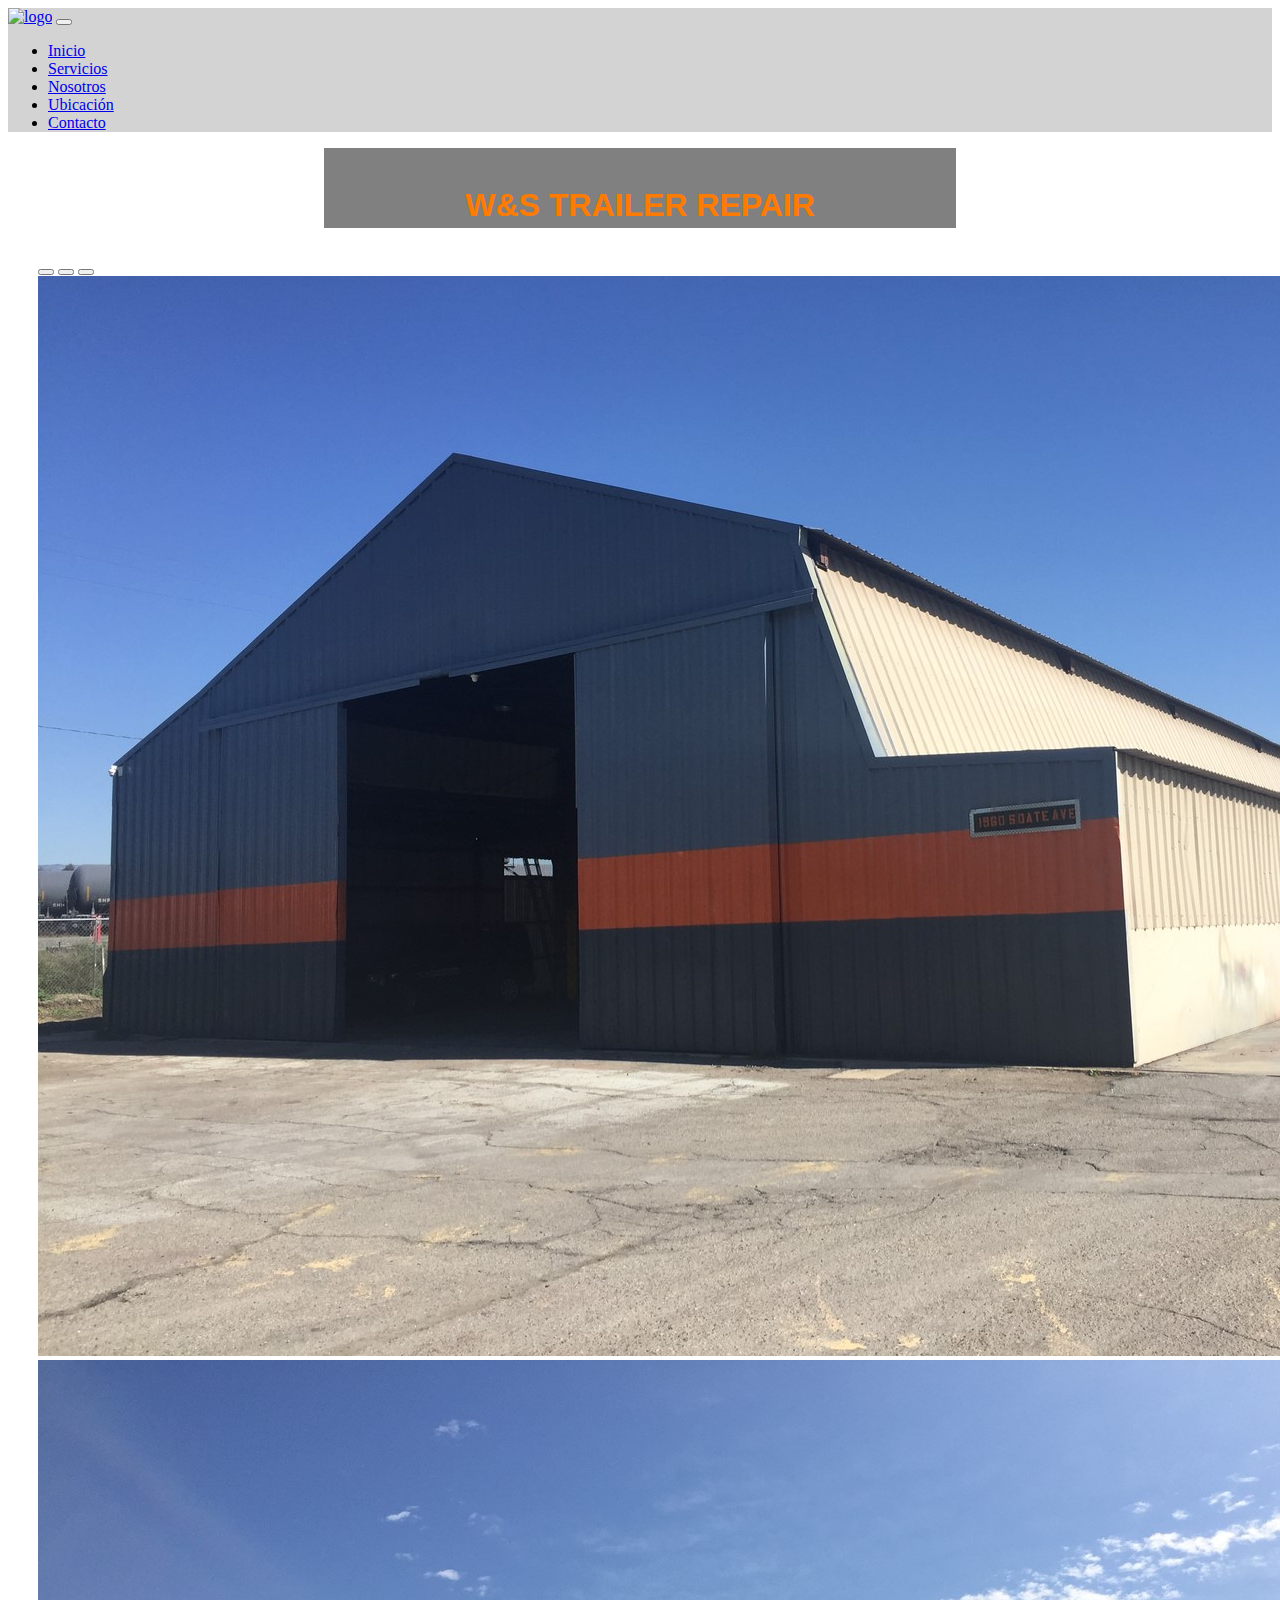
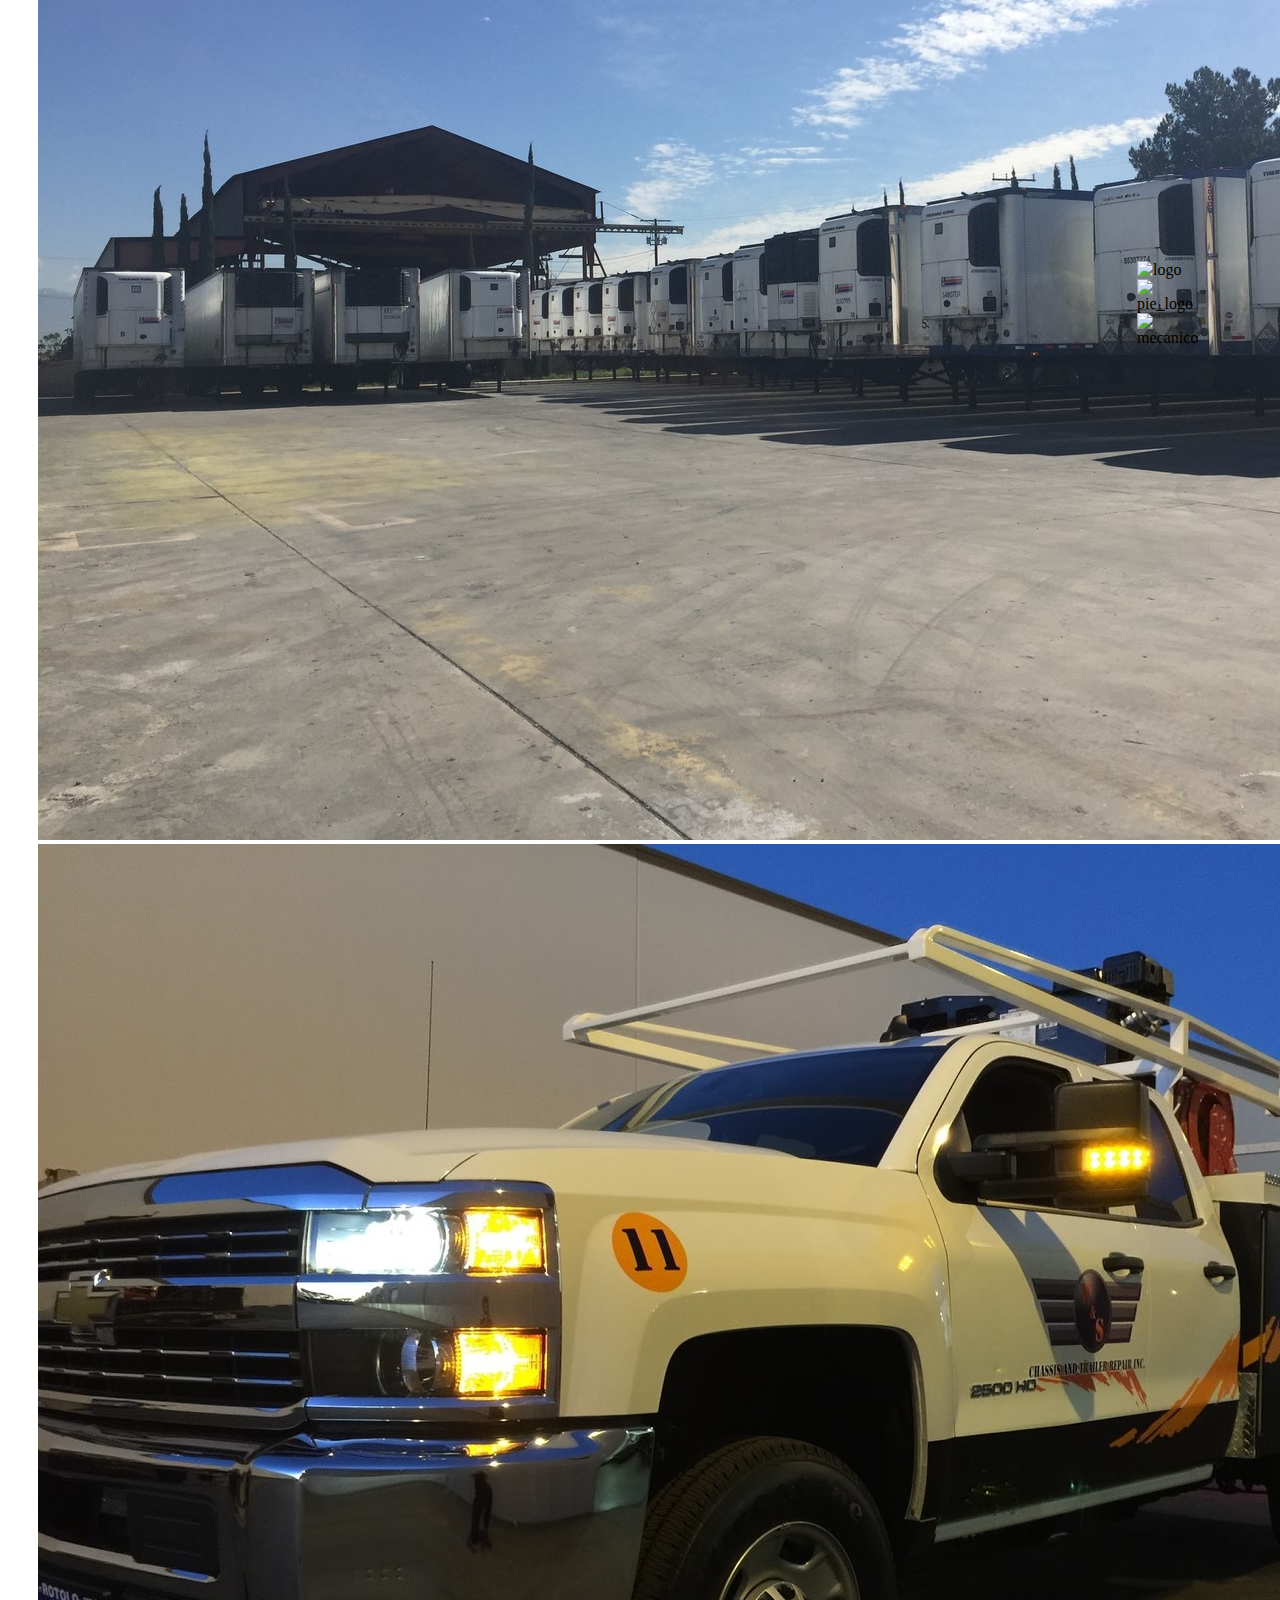
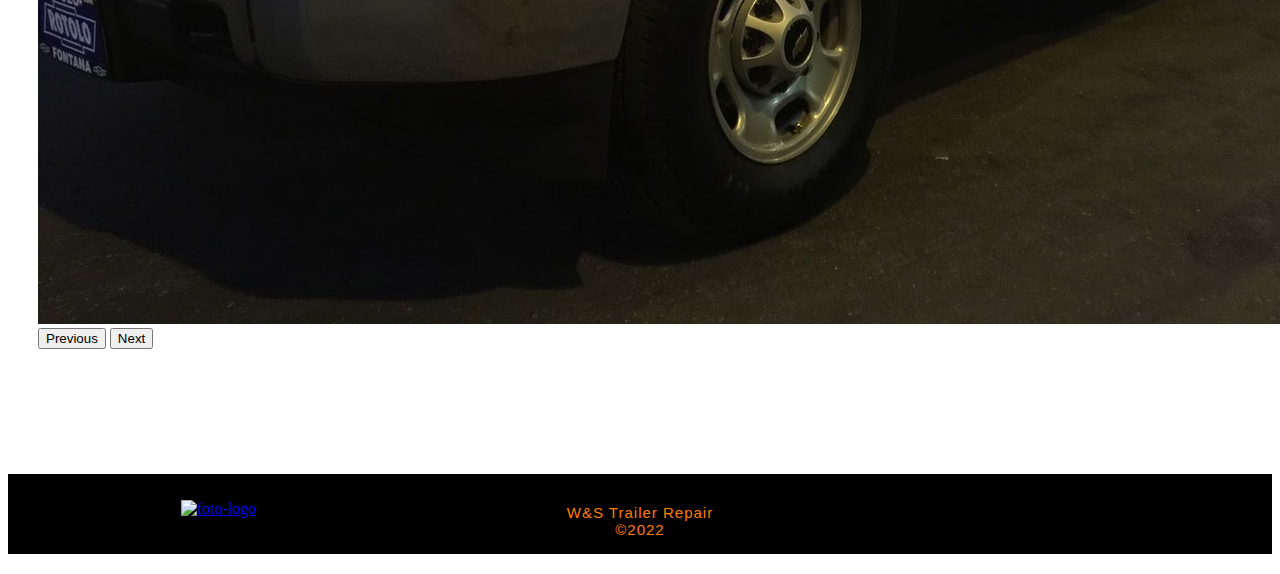
==== commit c49e31bd: "Entrega Sass" ====
--- a/index.html
+++ b/index.html
@@ -8,7 +8,7 @@
     <!-- CSS only -->
     <link href="https://cdn.jsdelivr.net/npm/bootstrap@5.2.0-beta1/dist/css/bootstrap.min.css" rel="stylesheet" integrity="sha384-0evHe/X+R7YkIZDRvuzKMRqM+OrBnVFBL6DOitfPri4tjfHxaWutUpFmBp4vmVor" crossorigin="anonymous">
     <!-- CSS -->
-    <link rel="stylesheet" href="./css/style.css">
+    <link rel="stylesheet" href="./sass/style.css">
     <link rel="shortcut icon" href="./Img/logosinfondo.png" type="image/x-icon">
     <link href="https://unpkg.com/aos@2.3.1/dist/aos.css" rel="stylesheet">
     <script src="https://kit.fontawesome.com/0d23f1ec48.js" crossorigin="anonymous"></script>
@@ -77,7 +77,7 @@
                         <span class="visually-hidden">Next</span>
                     </button>
                 </div>
-            </div>
+            </div> 
             <div class="contenedor1">
                 <div class="imagenes">
                     <img src="./img/logosinfondo.png" alt="logo">
--- a/sass/style.css
+++ b/sass/style.css
@@ -0,0 +1,434 @@
+/* NOSOTROS */
+/* variables */
+header .navbar {
+  background-color: lightgray  !important;
+}
+
+header .navbar header .navbar .nav-item a {
+  font-family: sans-serif !important;
+  color: black !important;
+}
+
+header .navbar .nav-item a:hover {
+  color: #ff7b00 !important;
+}
+
+main {
+  width: 100%;
+  display: -webkit-box;
+  display: -ms-flexbox;
+  display: flex;
+  -webkit-box-orient: vertical;
+  -webkit-box-direction: normal;
+      -ms-flex-direction: column;
+          flex-direction: column;
+}
+
+main .section0 {
+  width: 100%;
+  height: 80px;
+  text-align: center;
+  display: -webkit-box;
+  display: -ms-flexbox;
+  display: flex;
+  -webkit-box-pack: center;
+      -ms-flex-pack: center;
+          justify-content: center;
+}
+
+main .section0 .titulo_index {
+  width: 50%;
+  text-align: center;
+  color: #ff7b00;
+  font-family: sans-serif;
+  background-color: gray;
+  display: -webkit-box;
+  display: -ms-flexbox;
+  display: flex;
+  -webkit-box-pack: center;
+      -ms-flex-pack: center;
+          justify-content: center;
+  -webkit-box-orient: horizontal;
+  -webkit-box-direction: normal;
+      -ms-flex-direction: row;
+          flex-direction: row;
+  padding-top: 18px;
+}
+
+main #section1 {
+  display: -webkit-box;
+  display: -ms-flexbox;
+  display: flex;
+  width: 100%;
+  height: auto;
+}
+
+main #section1 .contenedor0 {
+  width: 80%;
+  height: auto;
+  -webkit-box-orient: horizontal;
+  -webkit-box-direction: normal;
+      -ms-flex-direction: row;
+          flex-direction: row;
+  padding: 30px;
+}
+
+main #section1 .contenedor1 {
+  width: 50%;
+  height: auto;
+  display: -webkit-box;
+  display: -ms-flexbox;
+  display: flex;
+  -webkit-box-pack: center;
+      -ms-flex-pack: center;
+          justify-content: center;
+}
+
+main #section1 .contenedor1 .imagenes {
+  display: -webkit-box;
+  display: -ms-flexbox;
+  display: flex;
+  -webkit-box-orient: vertical;
+  -webkit-box-direction: normal;
+      -ms-flex-direction: column;
+          flex-direction: column;
+  -webkit-box-pack: center;
+      -ms-flex-pack: center;
+          justify-content: center;
+}
+
+main #section1 .contenedor1 img {
+  width: 80%;
+  height: auto;
+}
+
+main #section2 {
+  /* background-color: aquamarine; */
+}
+
+main #section2 .contenedor3 {
+  position: relative;
+  -webkit-box-pack: center;
+      -ms-flex-pack: center;
+          justify-content: center;
+  display: -webkit-box;
+  display: -ms-flexbox;
+  display: flex;
+  padding: 30px;
+}
+
+main #section2 .contenedor3 .contenedor_boton button {
+  font-family: sans-serif;
+  -webkit-box-pack: center;
+      -ms-flex-pack: center;
+          justify-content: center;
+  font-size: 18px;
+  width: 320px;
+  height: 35px;
+  font-weight: bold;
+  color: black;
+  border-radius: 10px;
+  border-color: gray;
+  background-color: lightgray;
+}
+
+.pie {
+  width: 100%;
+  height: 80px;
+  background-color: black;
+}
+
+.pie .small {
+  display: -webkit-box;
+  display: -ms-flexbox;
+  display: flex;
+  -webkit-box-pack: center;
+      -ms-flex-pack: center;
+          justify-content: center;
+  color: #ff7b00;
+  padding-top: 30px;
+  letter-spacing: 1px;
+  text-align: center;
+  font-family: sans-serif;
+  font-size: 15px;
+}
+
+.pie .container_footer {
+  width: 100%;
+  height: 80px;
+  margin: auto;
+  display: -ms-grid;
+  display: grid;
+  -ms-grid-columns: (1fr)[3];
+      grid-template-columns: repeat(3, 1fr);
+}
+
+.pie .container_footer .redes {
+  display: -webkit-box;
+  display: -ms-flexbox;
+  display: flex;
+  -webkit-box-pack: center;
+      -ms-flex-pack: center;
+          justify-content: center;
+  padding-top: 30px;
+  height: 70px;
+}
+
+.pie .container_footer .redes a {
+  display: inline-block;
+  text-decoration: none;
+  width: 80px;
+  height: 50px;
+  color: #ff7b00;
+  text-align: center;
+  -webkit-transition: all 300ms ease;
+  transition: all 300ms ease;
+}
+
+.pie .container_footer .redes a:hover {
+  color: white;
+}
+
+.pie .container_footer .box {
+  height: 80px;
+}
+
+.pie .container_footer figure {
+  display: -webkit-box;
+  display: -ms-flexbox;
+  display: flex;
+  -webkit-box-pack: center;
+      -ms-flex-pack: center;
+          justify-content: center;
+  -webkit-box-align: center;
+      -ms-flex-align: center;
+          align-items: center;
+}
+
+.pie .container_footer img {
+  width: 150px;
+  height: auto;
+  padding-top: 10px;
+}
+
+/* -- MOBILE -- */
+@media (max-width: 576px) {
+  header .navbar .container-fluid {
+    width: 95%;
+  }
+  header .navbar .container-fluid .navbar-brand img {
+    width: 150px;
+  }
+  header .navbar .container-fluid .nav-link {
+    font-size: 18px;
+  }
+  main .section0 {
+    height: 50px;
+  }
+  main .section0 .titulo_index {
+    padding-bottom: 40px;
+  }
+  main .section0 .titulo_index h1 {
+    font-size: 20px;
+  }
+  main #section1 {
+    display: -webkit-box;
+    display: -ms-flexbox;
+    display: flex;
+    -webkit-box-orient: vertical;
+    -webkit-box-direction: normal;
+        -ms-flex-direction: column;
+            flex-direction: column;
+    width: 100%;
+    height: auto;
+  }
+  main #section1 .contenedor0 {
+    width: 100%;
+    height: auto;
+    -webkit-box-pack: center;
+        -ms-flex-pack: center;
+            justify-content: center;
+  }
+  main #section1 .contenedor1 {
+    width: 100%;
+    height: auto;
+    display: -webkit-box;
+    display: -ms-flexbox;
+    display: flex;
+    -webkit-box-pack: center;
+        -ms-flex-pack: center;
+            justify-content: center;
+  }
+  main #section1 .contenedor1 .imagenes {
+    width: 80%;
+    height: auto;
+  }
+  main #section1 .contenedor1 img {
+    width: 100%;
+    height: auto;
+  }
+  main #section2 .contenedor3 .contenedor_boton button {
+    width: 250px;
+  }
+  .pie {
+    width: 100%;
+    height: 70px;
+  }
+  .pie .small {
+    display: -webkit-box;
+    display: -ms-flexbox;
+    display: flex;
+    -webkit-box-pack: center;
+        -ms-flex-pack: center;
+            justify-content: center;
+    font-size: 10px;
+  }
+  .pie .container_footer {
+    width: 100%;
+    height: 70px;
+    display: -ms-grid;
+    display: grid;
+    -ms-grid-columns: (1fr)[3];
+        grid-template-columns: repeat(3, 1fr);
+  }
+  .pie .container_footer .redes {
+    display: -webkit-box;
+    display: -ms-flexbox;
+    display: flex;
+    -webkit-box-pack: center;
+        -ms-flex-pack: center;
+            justify-content: center;
+    padding-top: 30px;
+    height: 70px;
+  }
+  .pie .container_footer .redes a {
+    display: inline-block;
+    text-decoration: none;
+    width: 100%;
+    height: 50px;
+    color: #ff7b00;
+    text-align: center;
+    -webkit-transition: all 300ms ease;
+    transition: all 300ms ease;
+  }
+  .pie .container_footer .redes a:hover {
+    color: white;
+  }
+  .pie .container_footer .box {
+    height: 100%;
+  }
+  .pie .container_footer figure {
+    width: 100%;
+    height: auto;
+    padding-top: 10px;
+  }
+  .pie .container_footer img {
+    width: 100px;
+    height: auto;
+    padding-top: 10px;
+  }
+}
+
+/* -- TABLET -- */
+@media (min-width: 576px) and (max-width: 992px) {
+  header .navbar .container-fluid {
+    width: 95%;
+  }
+  header .navbar .container-fluid .navbar-brand img {
+    width: 150px;
+  }
+  header .navbar .container-fluid .nav-link {
+    font-size: 18px;
+  }
+  main {
+    /* & #section1{          
+            display: flex;
+            flex-direction: column;        
+            
+            & .contenedor0{
+                width: 100%;   
+                height: auto; 
+                justify-content: center; 
+                
+            }
+            & .contenedor1{
+                width: 100%;   
+                height: auto; 
+                justify-content: center;               
+                & .imagenes {     
+                    width: 100%;  
+                    height: auto;
+                    padding: 20px;                                                          
+                }
+                & img {        
+                    width: 100%;
+                    height: auto;                   
+                }
+            } 
+        } */
+    /* & #section2{                       
+            & .contenedor3 {
+                & .contenedor_boton button {
+                    width: 250px;                            
+                }        
+            }  
+        }   */
+  }
+  main .section0 {
+    height: 50px;
+  }
+  main .section0 .titulo_index {
+    padding-bottom: 40px;
+  }
+  main .section0 .titulo_index h1 {
+    font-size: 20px;
+  }
+  /* .pie {
+        width: 100%;
+        height: 70px;       
+        & .small{
+            display: flex;
+            justify-content: center; 
+                     
+            font-size: 10px;
+        }
+        & .container_footer {
+            width: 100%;
+            height: 70px;            
+            display: grid;
+            grid-template-columns: repeat(3, 1fr);
+            & .redes{
+                display: flex;
+                justify-content: center;
+                padding-top: 30px;
+                height: 70px;
+                & a {
+                    display: inline-block;
+                    text-decoration: none;
+                    width: 100%;
+                    height: 50px;
+                    color: $colorPrimario;
+                    text-align: center;
+                    transition: all 300ms ease;    
+                }
+                & a:hover {
+                    color: white;
+                }
+            }
+            & .box{
+                height: 100%;
+            }
+            & figure {
+                width: 100%;
+                height: auto;
+                padding-top: 10px;
+            }
+            & img {
+                width: 100px;
+                height: auto;
+                padding-top: 10px;
+            }
+        } 
+    }*/
+}
+/*# sourceMappingURL=style.css.map */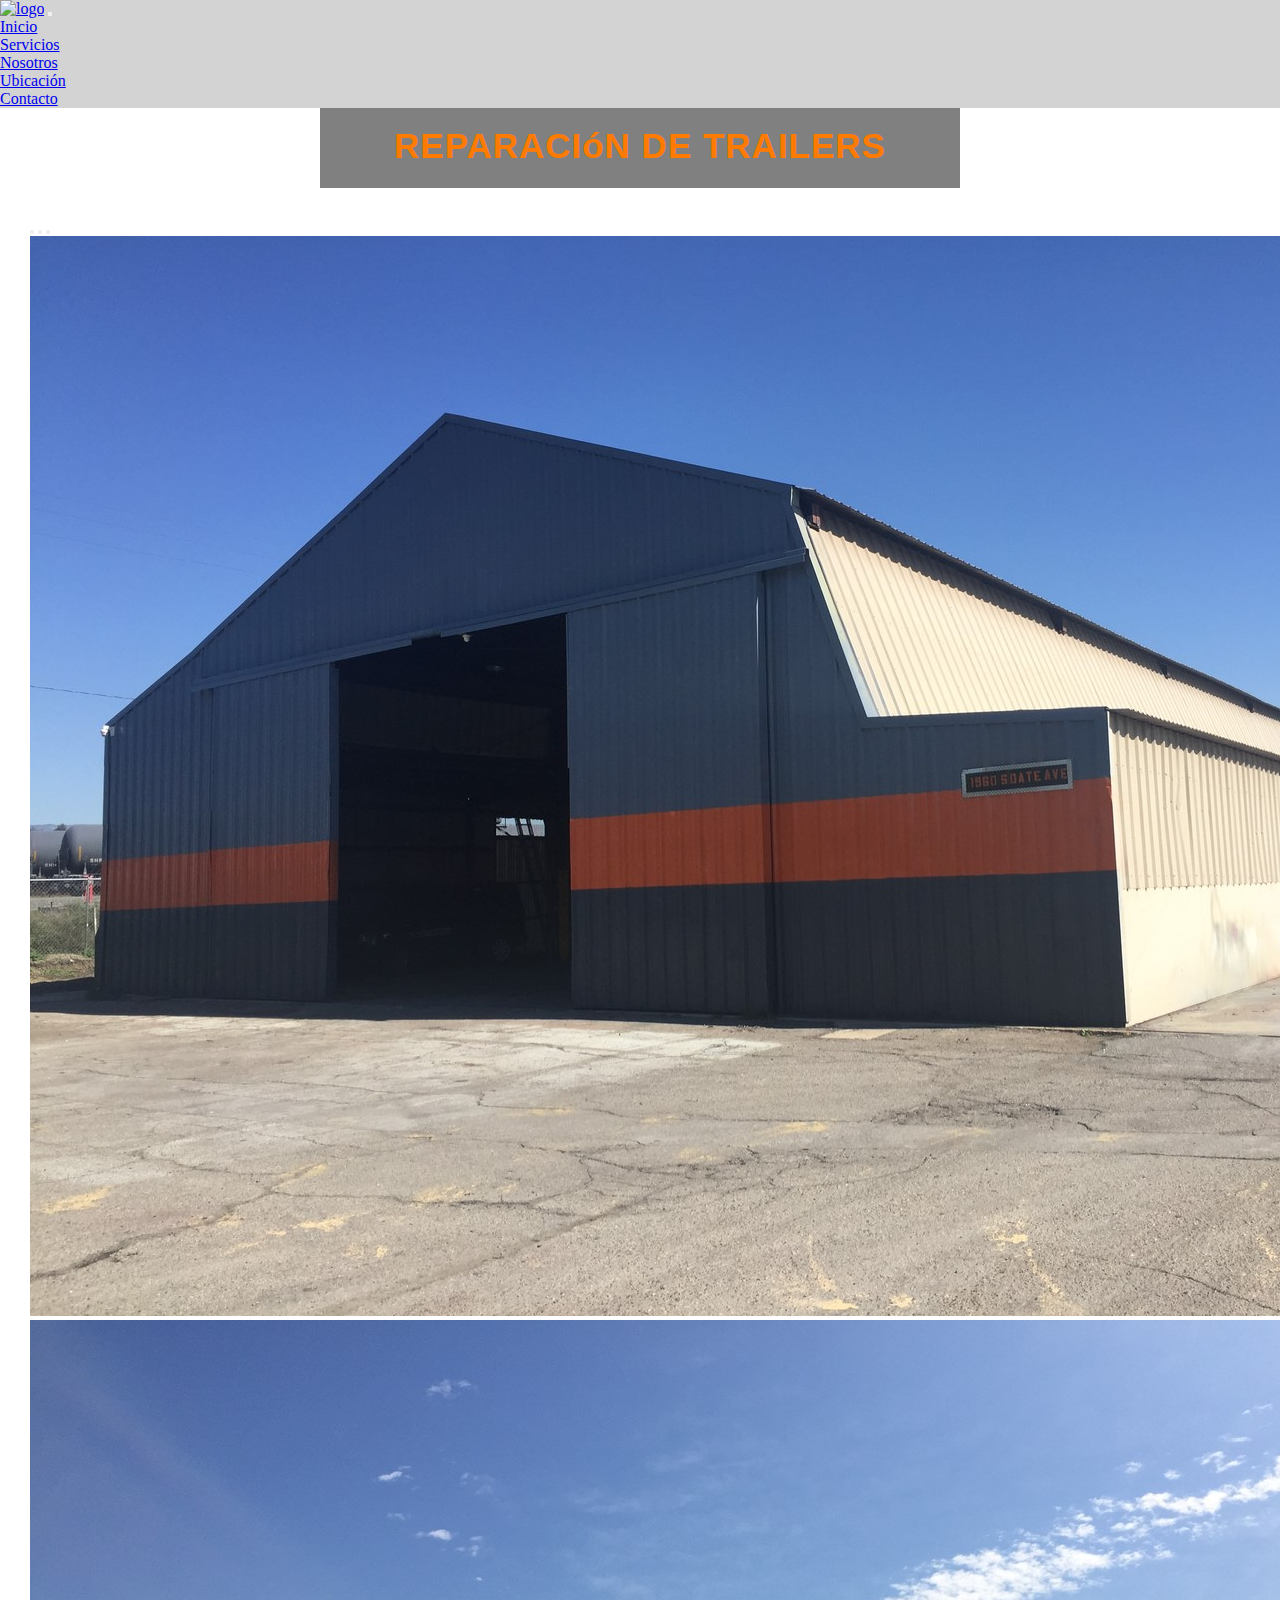
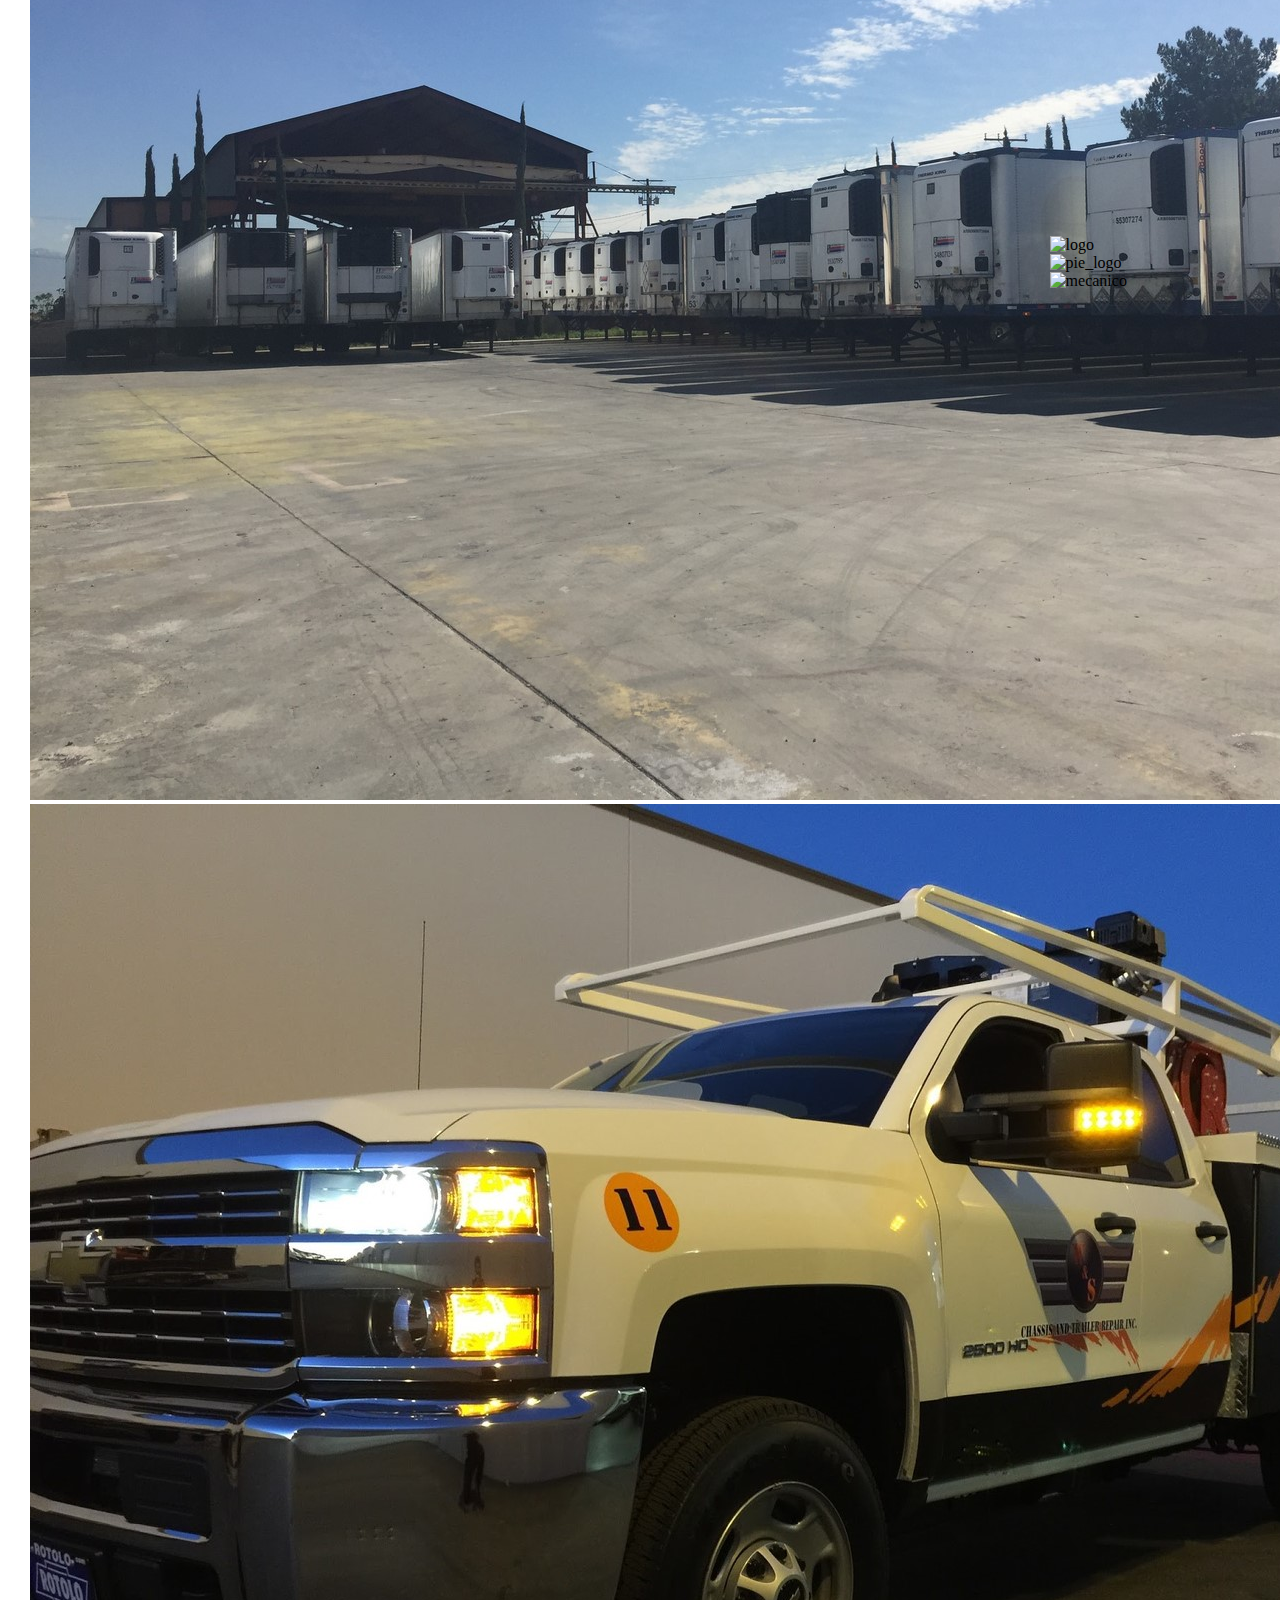
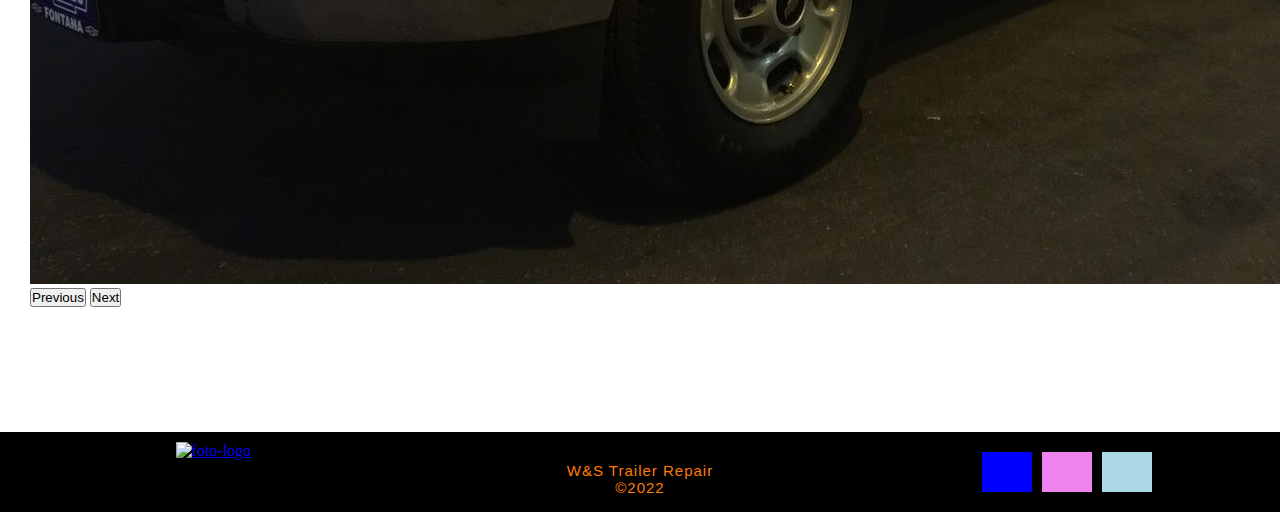
==== commit b2961626: "Sass 2" ====
--- a/index.html
+++ b/index.html
@@ -4,7 +4,10 @@
     <meta charset="UTF-8">
     <meta http-equiv="X-UA-Compatible" content="IE=edge">
     <meta name="viewport" content="width=device-width, initial-scale=1.0">
-    <title>Inicio</title>
+    <!-- tags SEO -->
+    <title>W&S - Reparación de Trailers</title>
+    <meta name="description" content="Taller de Reparación de Trailers y sus sistemas de refrigeración. ¡Contactanos y te daremos una cita para armar tu Presupuesto!">
+    <meta name="keywords" content="taller, reparacion, trailer, camion, refrigeracion">
     <!-- CSS only -->
     <link href="https://cdn.jsdelivr.net/npm/bootstrap@5.2.0-beta1/dist/css/bootstrap.min.css" rel="stylesheet" integrity="sha384-0evHe/X+R7YkIZDRvuzKMRqM+OrBnVFBL6DOitfPri4tjfHxaWutUpFmBp4vmVor" crossorigin="anonymous">
     <!-- CSS -->
@@ -46,7 +49,7 @@
     <main>  
         <section class="section0">
             <div class="titulo_index">
-                <h1>W&S TRAILER REPAIR</h1>
+                <h1>REPARACIóN DE TRAILERS</h1>
             </div>
         </section>     
         <section id="section1">
--- a/sass/style.css
+++ b/sass/style.css
@@ -1,5 +1,25 @@
-/* NOSOTROS */
+/* INDEX */
+* {
+  padding: 0;
+  margin: 0;
+  -webkit-box-sizing: border-box;
+          box-sizing: border-box;
+}
+
 /* variables */
+/* MAPS */
+.fa-facebook {
+  background-color: blue;
+}
+
+.fa-instagram {
+  background-color: violet;
+}
+
+.fa-twitter {
+  background-color: lightblue;
+}
+
 header .navbar {
   background-color: lightgray  !important;
 }
@@ -45,14 +65,21 @@
   display: -webkit-box;
   display: -ms-flexbox;
   display: flex;
-  -webkit-box-pack: center;
-      -ms-flex-pack: center;
-          justify-content: center;
   -webkit-box-orient: horizontal;
   -webkit-box-direction: normal;
       -ms-flex-direction: row;
           flex-direction: row;
+  -webkit-box-pack: center;
+      -ms-flex-pack: center;
+          justify-content: center;
   padding-top: 18px;
+}
+
+main .section0 .titulo_index H1 {
+  letter-spacing: 1px;
+  text-align: center;
+  font-family: sans-serif;
+  font-size: 35px;
 }
 
 main #section1 {
@@ -73,7 +100,7 @@
   padding: 30px;
 }
 
-main #section1 .contenedor1 {
+main #section1 .contenedor1, main #section1 .contenedor1 .imagenes {
   width: 50%;
   height: auto;
   display: -webkit-box;
@@ -85,19 +112,14 @@
 }
 
 main #section1 .contenedor1 .imagenes {
-  display: -webkit-box;
-  display: -ms-flexbox;
-  display: flex;
+  width: 80%;
   -webkit-box-orient: vertical;
   -webkit-box-direction: normal;
       -ms-flex-direction: column;
           flex-direction: column;
-  -webkit-box-pack: center;
-      -ms-flex-pack: center;
-          justify-content: center;
-}
-
-main #section1 .contenedor1 img {
+}
+
+main #section1 .contenedor1 img, main #section1 .contenedor1 .imagenes img {
   width: 80%;
   height: auto;
 }
@@ -108,12 +130,16 @@
 
 main #section2 .contenedor3 {
   position: relative;
-  -webkit-box-pack: center;
-      -ms-flex-pack: center;
-          justify-content: center;
-  display: -webkit-box;
-  display: -ms-flexbox;
-  display: flex;
+  display: -webkit-box;
+  display: -ms-flexbox;
+  display: flex;
+  -webkit-box-orient: horizontal;
+  -webkit-box-direction: normal;
+      -ms-flex-direction: row;
+          flex-direction: row;
+  -webkit-box-pack: center;
+      -ms-flex-pack: center;
+          justify-content: center;
   padding: 30px;
 }
 
@@ -142,6 +168,10 @@
   display: -webkit-box;
   display: -ms-flexbox;
   display: flex;
+  -webkit-box-orient: horizontal;
+  -webkit-box-direction: normal;
+      -ms-flex-direction: row;
+          flex-direction: row;
   -webkit-box-pack: center;
       -ms-flex-pack: center;
           justify-content: center;
@@ -167,19 +197,25 @@
   display: -webkit-box;
   display: -ms-flexbox;
   display: flex;
-  -webkit-box-pack: center;
-      -ms-flex-pack: center;
-          justify-content: center;
-  padding-top: 30px;
+  -webkit-box-orient: horizontal;
+  -webkit-box-direction: normal;
+      -ms-flex-direction: row;
+          flex-direction: row;
+  -webkit-box-pack: center;
+      -ms-flex-pack: center;
+          justify-content: center;
+  padding-top: 20px;
+  gap: 10px;
   height: 70px;
 }
 
 .pie .container_footer .redes a {
   display: inline-block;
   text-decoration: none;
-  width: 80px;
-  height: 50px;
-  color: #ff7b00;
+  padding-top: 10px;
+  width: 50px;
+  height: 40px;
+  color: black;
   text-align: center;
   -webkit-transition: all 300ms ease;
   transition: all 300ms ease;
@@ -229,7 +265,7 @@
     padding-bottom: 40px;
   }
   main .section0 .titulo_index h1 {
-    font-size: 20px;
+    font-size: 16px;
   }
   main #section1 {
     display: -webkit-box;
@@ -249,7 +285,7 @@
         -ms-flex-pack: center;
             justify-content: center;
   }
-  main #section1 .contenedor1 {
+  main #section1 .contenedor1, main #section1 .contenedor1 .imagenes {
     width: 100%;
     height: auto;
     display: -webkit-box;
@@ -263,7 +299,7 @@
     width: 80%;
     height: auto;
   }
-  main #section1 .contenedor1 img {
+  main #section1 .contenedor1 img, main #section1 .contenedor1 .imagenes img {
     width: 100%;
     height: auto;
   }
@@ -298,21 +334,16 @@
     -webkit-box-pack: center;
         -ms-flex-pack: center;
             justify-content: center;
-    padding-top: 30px;
-    height: 70px;
+    -ms-flex-line-pack: center;
+        align-content: center;
+    height: 60px;
   }
   .pie .container_footer .redes a {
     display: inline-block;
     text-decoration: none;
-    width: 100%;
-    height: 50px;
-    color: #ff7b00;
-    text-align: center;
-    -webkit-transition: all 300ms ease;
-    transition: all 300ms ease;
-  }
-  .pie .container_footer .redes a:hover {
-    color: white;
+    padding-top: 7px;
+    width: 30px;
+    height: 30px;
   }
   .pie .container_footer .box {
     height: 100%;
@@ -381,54 +412,59 @@
     padding-bottom: 40px;
   }
   main .section0 .titulo_index h1 {
-    font-size: 20px;
-  }
-  /* .pie {
-        width: 100%;
-        height: 70px;       
-        & .small{
-            display: flex;
-            justify-content: center; 
-                     
-            font-size: 10px;
-        }
-        & .container_footer {
-            width: 100%;
-            height: 70px;            
-            display: grid;
-            grid-template-columns: repeat(3, 1fr);
-            & .redes{
-                display: flex;
-                justify-content: center;
-                padding-top: 30px;
-                height: 70px;
-                & a {
-                    display: inline-block;
-                    text-decoration: none;
-                    width: 100%;
-                    height: 50px;
-                    color: $colorPrimario;
-                    text-align: center;
-                    transition: all 300ms ease;    
-                }
-                & a:hover {
-                    color: white;
-                }
-            }
-            & .box{
-                height: 100%;
-            }
-            & figure {
-                width: 100%;
-                height: auto;
-                padding-top: 10px;
-            }
-            & img {
-                width: 100px;
-                height: auto;
-                padding-top: 10px;
-            }
-        } 
-    }*/
+    font-size: 18px;
+  }
+  .pie {
+    width: 100%;
+    height: 70px;
+  }
+  .pie .small {
+    display: -webkit-box;
+    display: -ms-flexbox;
+    display: flex;
+    -webkit-box-pack: center;
+        -ms-flex-pack: center;
+            justify-content: center;
+    font-size: 10px;
+  }
+  .pie .container_footer {
+    width: 100%;
+    height: 70px;
+    display: -ms-grid;
+    display: grid;
+    -ms-grid-columns: (1fr)[3];
+        grid-template-columns: repeat(3, 1fr);
+  }
+  .pie .container_footer .redes {
+    display: -webkit-box;
+    display: -ms-flexbox;
+    display: flex;
+    -webkit-box-pack: center;
+        -ms-flex-pack: center;
+            justify-content: center;
+    -ms-flex-line-pack: center;
+        align-content: center;
+    height: 60px;
+  }
+  .pie .container_footer .redes a {
+    display: inline-block;
+    text-decoration: none;
+    padding-top: 7px;
+    width: 30px;
+    height: 30px;
+  }
+  .pie .container_footer .box {
+    height: 100%;
+  }
+  .pie .container_footer figure {
+    width: 100%;
+    height: auto;
+    padding-top: 10px;
+  }
+  .pie .container_footer img {
+    width: 100px;
+    height: auto;
+    padding-top: 10px;
+  }
 }
 /*# sourceMappingURL=style.css.map */